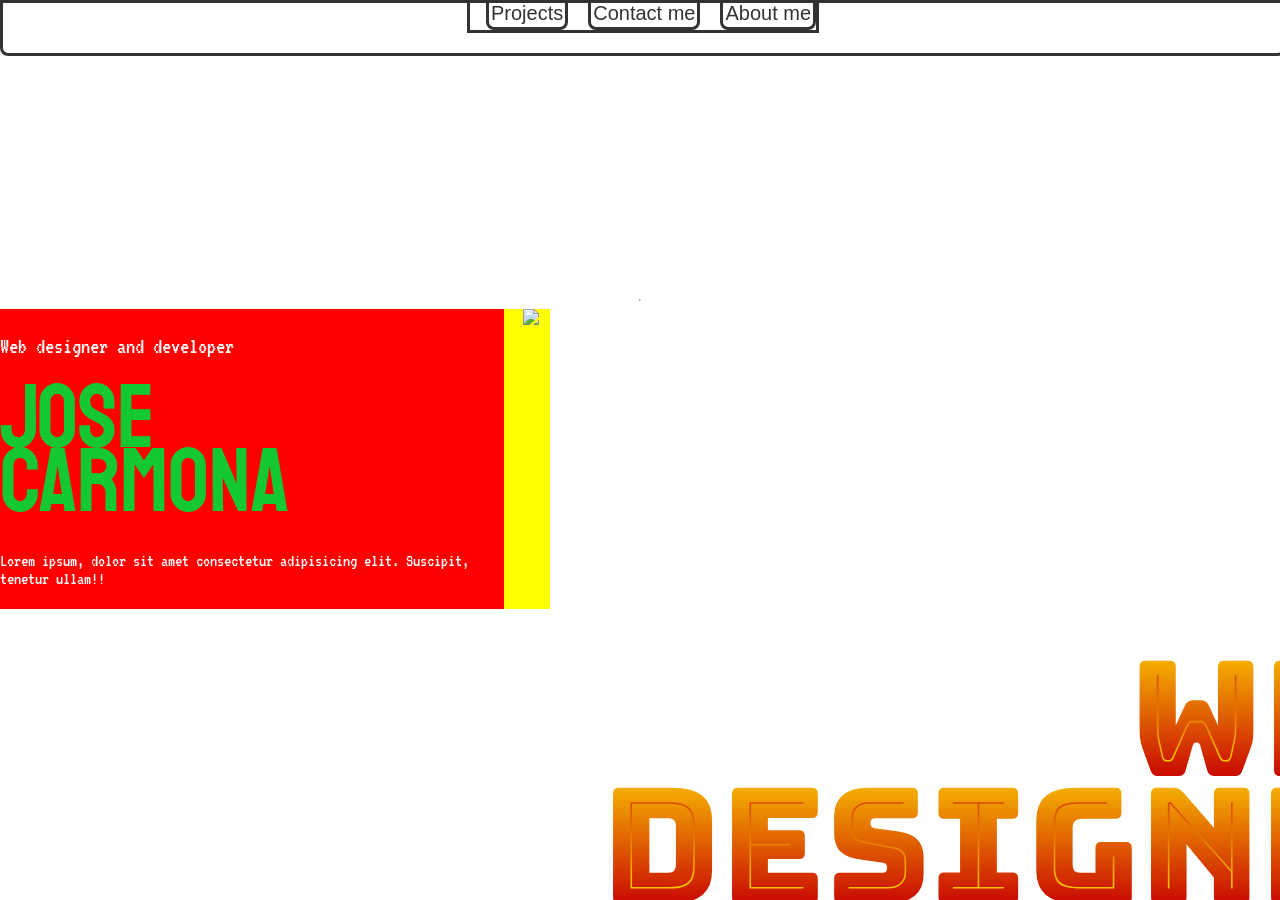
==== Index.html @ 07f508b8 "Initial update" ====
<!DOCTYPE html>
<html lang="en">
  <head>
    <meta charset="UTF-8">
    <meta name="viewport" content="width=device-width, initial-scale=1.0">
    <title>Personal Profile</title>
    <link rel="stylesheet" href="Profile.css">
    <link rel="preconnect" href="https://fonts.googleapis.com">
<link rel="preconnect" href="https://fonts.gstatic.com" crossorigin>
<link href="https://fonts.googleapis.com/css2?family=Staatliches&display=swap" rel="stylesheet">
<link rel="preconnect" href="https://fonts.googleapis.com">
<link rel="preconnect" href="https://fonts.gstatic.com" crossorigin>
<link href="https://fonts.googleapis.com/css2?family=VT323&display=swap" rel="stylesheet">
<link rel="preconnect" href="https://fonts.googleapis.com">
<link rel="preconnect" href="https://fonts.gstatic.com" crossorigin>
<link href="https://fonts.googleapis.com/css2?family=Bungee+Spice&display=swap" rel="stylesheet">
  </head>
  <body>
    <nav id="nav">
      <ul>
        <li>Projects</li>
        <li>Contact me</li>
        <li>About me</li>
      </ul>
    </nav>
    <hr>
    <video id="background-video" muted autoplay loop src="/pexels-koolshooters-6976086-2880x2160-25fps.mp4" width="100%"></video>
    <div class="yellow-red-div">
        <div class="red-div">
        <p class="text2">Web designer and  developer</p>
        <p class="text1">Jose <br> carmona</p>
        <p class="text3">Lorem ipsum, dolor sit amet consectetur adipisicing elit. Suscipit, tenetur ullam!!</p>
        </div>
        <div class="yellow-div">
          <img src="/icons/arrow-forward-outline.svg" width="27px">
        </div>
      </div>
      <p class="big-text" >Web<br>Designer</p>
  </body>
  
</html>
---- Profile.css ----
/* Body Styles */

*{
  scroll-behavior: smooth;
}
body {
  display: flex;
  flex-direction:column;
  justify-content: center;
  font-family: "Open Sans", sans-serif;
  background-color: white;
  color: #333;
  width: 100vw;
  height: 100vh;
  overflow: hidden;
  margin: 0 auto;

}



/* Header Styles */
header {
  box-shadow: 5px 5px 10px rgba(0, 0, 0, 0.2);
  display: flex;
  flex-direction: row-reverse;
  justify-content: flex-start;
  align-items: center;
  padding: 1rem;
  position: sticky;
  z-index: 1;
  top: 0;
  background-color: #ffa500;
}

h1 {
  
  margin: 0;
  font-size: 3rem;
  font-weight: bold;
  text-shadow: 2px 2px #fff;
}

#nav{
  border: solid;
  position: fixed;
  top: 0%;
  
  border-radius: 0px 0px 8px 8px;
  width: 100%;
  height: 50px;
  display: flex;
  flex-direction: row;
  justify-content: center;
  align-items: flex-end;
  font-size: 20px;
  transition: 1s;
}

#nav ul {
  display: flex;
  flex-direction: row;
  gap: 20px;
  border: solid;
}

#nav li {
  list-style: none;
  border: solid;
  padding: 2px;
  border-radius: 2px 2px 8px 8px;
}

#nav:hover {
  background-color: #c72b4d;
}

/* Main Styles */
main {
  max-width: 800px;
  margin: 2rem auto;
  padding: 0 1rem;
  text-align: center;
  border: solid;
}

h2 {
  margin-top: 0;
  font-size: 2rem;
  font-weight: bold;
  color: #c72b4d;
  text-shadow: 2px 2px #fff;
}

ul {
  list-style: disc;
  padding-left: 1rem;
}

/* Contact Form Styles */
form {
  display: flex;
  flex-direction: column;
  max-width: 500px;
  margin: 0 auto;
}

label {
  font-weight: bold;
  margin-top: 1rem;
  font-size: 1.2rem;
  color: #c72b4d;
  text-shadow: 1px 1px #fff;
}

input, textarea {
  margin-top: 0.5rem;
  padding: 0.5rem;
  border: 1px solid #ccc;
  border-radius: 5px;
}

textarea {
  height: 100px;
}

button[type="submit"] {
  margin-top: 1rem;
  padding: 0.5rem;
  border: none;
  background-color: #c72b4d;
  color: #fff;
  font-weight: bold;
  border-radius: 5px;
  cursor: pointer;
  transition: background-color 0.3s ease-in-out;
}

button[type="submit"]:hover {
  background-color: #9c1e3f;
}

/* Footer Styles */
#foot {
  background-color: #A9A9A9;
  color: black;
  text-align: center;
  padding: 1rem;
  font-size: 0.8rem;
  position: fixed;
  bottom:0%;
  left: 0%;
  width: 100%;


}

#foot p {
  margin: 0;
  text-shadow: 1px 1px #fff;
  
}

/* Additional Styles */
section {
  height: 1000px;
  margin-bottom: 2rem;
  padding: 2rem;
  background-color: #fff;
  box-shadow: 5px 5px 10px rgba(0, 0, 0, 0.5);
  
}

#services {
  text-align: left;
}

#background-video{
  object-fit: cover;
  width: 100vw;
  height: 100vh;
  position: fixed;
  top: 0;
  left: 0;
  z-index: -1;
}

.yellow-red-div{
  display: flex;
  flex-direction: row;
  width:550px;
  height: 300px;
  z-index: 1;
}

.yellow-red-div:hover{
  box-shadow: 1px 1px 4px 1px black;
  transition: 1s;
  
}

.yellow-div{
  display: flex;
  flex-direction: row row;
  justify-content: flex-end;
  height: 300px;
  width: 10%;
  background-color: yellow;
  z-index:1;
}

.yellow-div:hover{
  animation:  ease-out animateMe 1s;
}

@keyframes animateMe{
  50%, 100%{
    transform: scaleX(10);
  }
}

.red-div{
  display: flex;
  flex-direction: column;
  justify-content: center;
  width: 600px;
  height: 300px;
  background-color: red;
  transition: 0.70s;
  cursor: pointer;
}

.red-div:hover{
  box-shadow: 1px 1px 3px 1px red;
  background-color: red;
  transition: 0.70s;
}

.text1{
  line-height: 4rem;
  font-size: 90px;
  margin-top:  1%;
  margin-bottom: 4%;
  color: rgb(20, 200, 50);
  font-family: 'Staatliches', cursive;
  
}

.text2{
  font-size: 23px;
  color: white;
  font-family: 'VT323', monospace;
  
}

.text3{
  font-size: 18px;
  color: white;
  font-family: 'VT323', monospace;
}

.big-text{
  display: flex;
  justify-content: center;
  text-align: right;
  z-index: 1;
  color: rgb(200,100,50);
  line-height: 127px;
  font-size: 160px;
  
  position: fixed;
  bottom: -1%;
  margin: 0 auto;
  margin-left: 47%;
  font-family: 'Bungee Spice', cursive;
  
}
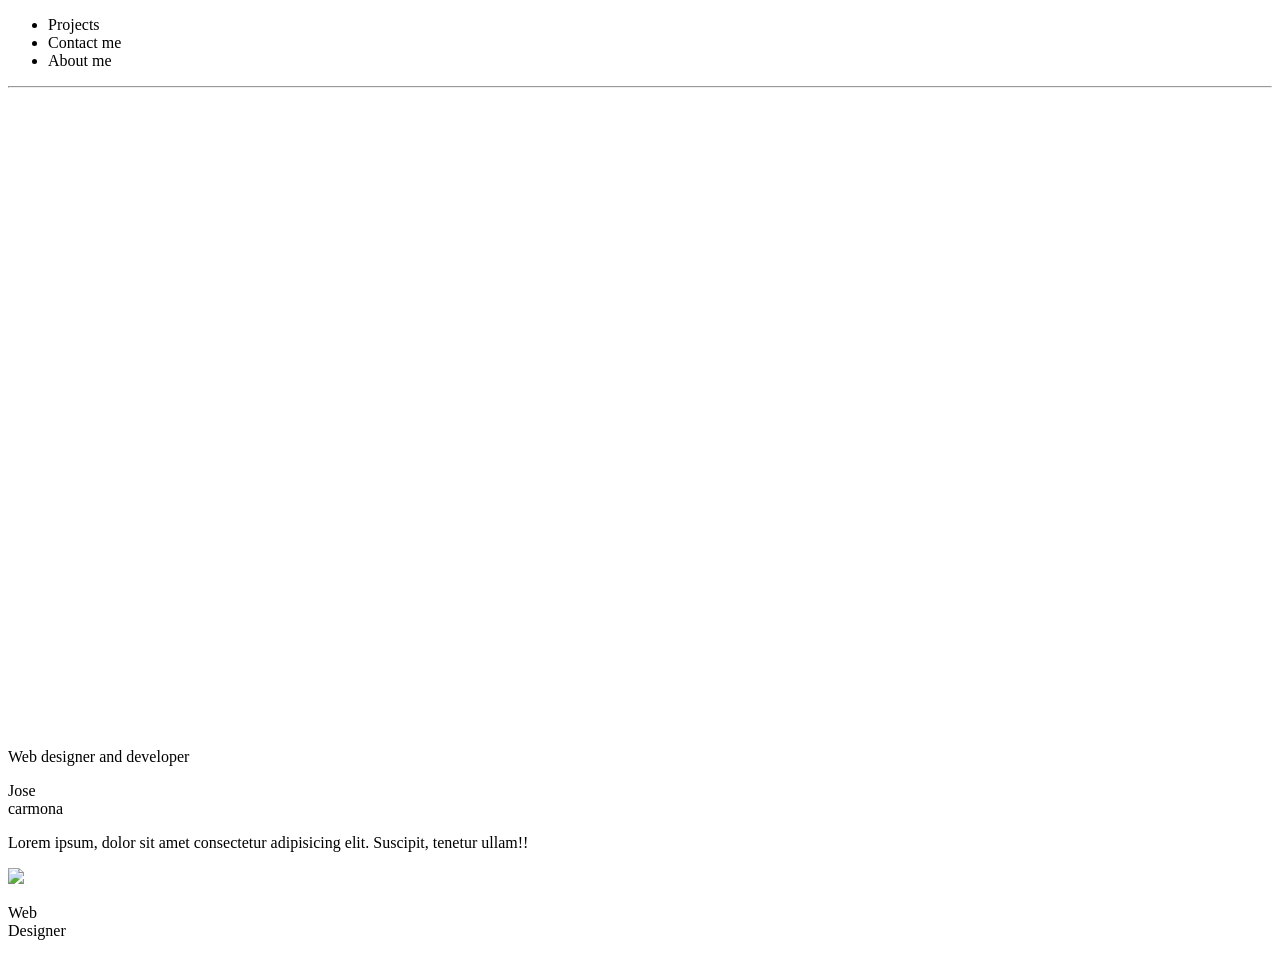
==== commit 4d81e981: "second update" ====
--- a/Index.html
+++ b/Index.html
@@ -4,7 +4,7 @@
     <meta charset="UTF-8">
     <meta name="viewport" content="width=device-width, initial-scale=1.0">
     <title>Personal Profile</title>
-    <link rel="stylesheet" href="Profile.css">
+    <link rel="stylesheet" href="profile.css">
     <link rel="preconnect" href="https://fonts.googleapis.com">
 <link rel="preconnect" href="https://fonts.gstatic.com" crossorigin>
 <link href="https://fonts.googleapis.com/css2?family=Staatliches&display=swap" rel="stylesheet">
@@ -24,7 +24,7 @@
       </ul>
     </nav>
     <hr>
-    <video id="background-video" muted autoplay loop src="/pexels-koolshooters-6976086-2880x2160-25fps.mp4" width="100%"></video>
+    <video id="background-video" muted autoplay loop src="pexels-koolshooters-6976086-2880x2160-25fps.mp4" width="100%"></video>
     <div class="yellow-red-div">
         <div class="red-div">
         <p class="text2">Web designer and  developer</p>
